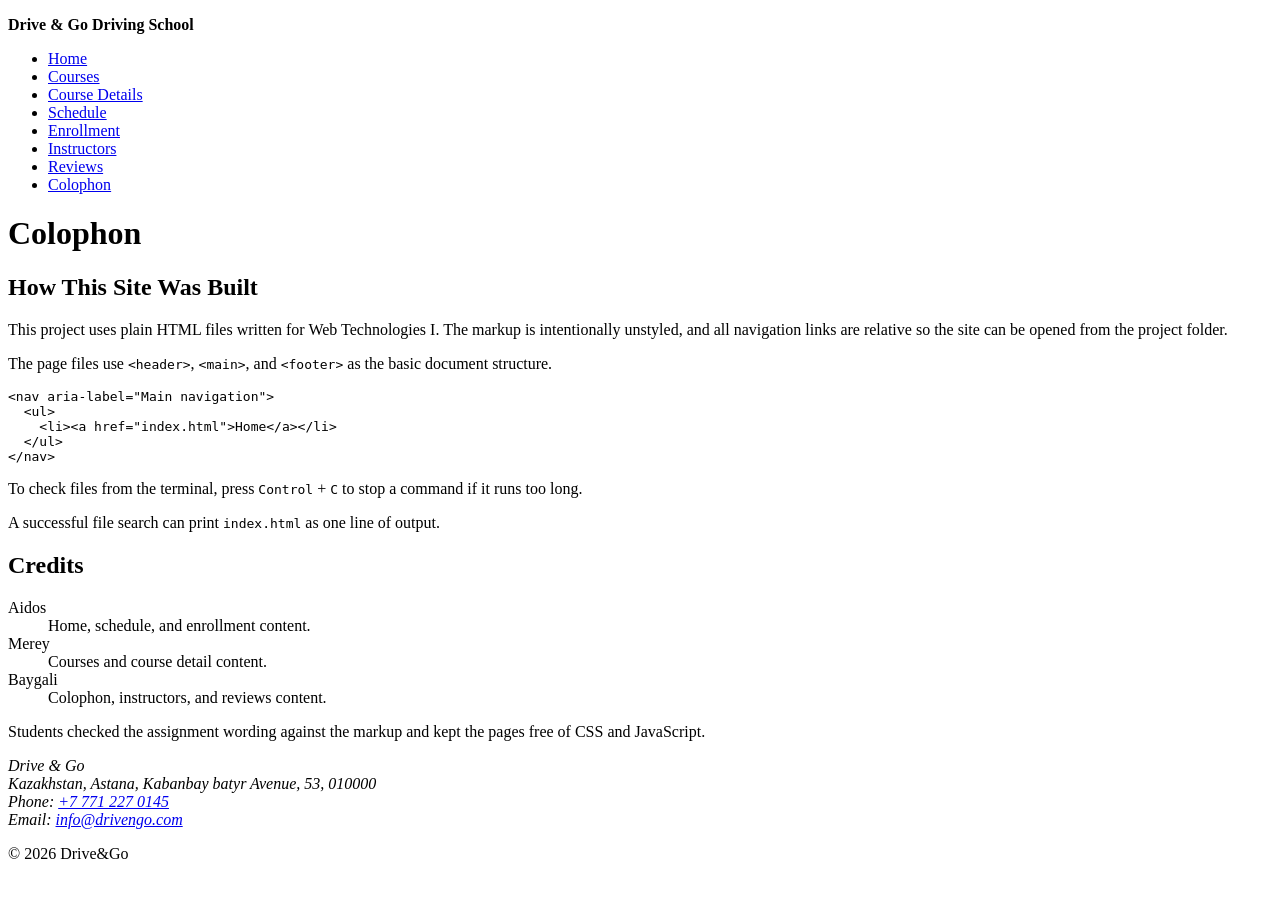
==== colophon.html @ 68e44f65 "fix" ====
<!DOCTYPE html>
<html lang="en">
<head>
    <meta charset="UTF-8">
    <meta name="viewport" content="width=device-width, initial-scale=1.0">
    <meta name="description" content="Colophon for the Drive & Go student website, including authorship and markup notes.">
    <meta name="author" content="Baygali">
    <title>Colophon | Drive & Go Driving School</title>
</head>
<body>
    <header>
        <p><strong>Drive &amp; Go Driving School</strong></p>
        <nav aria-label="Main navigation">
            <ul>
                <li><a href="index.html">Home</a></li>
                <li><a href="courses.html">Courses</a></li>
                <li><a href="coursedetail.html">Course Details</a></li>
                <li><a href="schedule.html">Schedule</a></li>
                <li><a href="enrollment.html">Enrollment</a></li>
                <li><a href="instructors.html">Instructors</a></li>
                <li><a href="reviews.html">Reviews</a></li>
                <li><a href="colophon.html">Colophon</a></li>
            </ul>
        </nav>
    </header>

    <main>
        <h1>Colophon</h1>

        <section>
            <h2>How This Site Was Built</h2>

            <!-- The colophon records technical choices because they affect grading but do not belong on the public course pages. -->
            <p>
                This project uses plain HTML files written for Web Technologies I. The markup is intentionally unstyled, and all navigation links are relative so the site can be opened from the project folder.
            </p>

            <p>
                The page files use <code>&lt;header&gt;</code>, <code>&lt;main&gt;</code>, and <code>&lt;footer&gt;</code> as the basic document structure.
            </p>

            <pre><code>&lt;nav aria-label="Main navigation"&gt;
  &lt;ul&gt;
    &lt;li&gt;&lt;a href="index.html"&gt;Home&lt;/a&gt;&lt;/li&gt;
  &lt;/ul&gt;
&lt;/nav&gt;</code></pre>

            <p>
                To check files from the terminal, press <kbd>Control</kbd> + <kbd>C</kbd> to stop a command if it runs too long.
            </p>

            <p>
                A successful file search can print <samp>index.html</samp> as one line of output.
            </p>
        </section>

        <section>
            <h2>Credits</h2>

            <!-- The author list is kept here so page content can stay focused on the driving school itself. -->
            <dl>
                <dt>Aidos</dt>
                <dd>Home, schedule, and enrollment content.</dd>
                <dt>Merey</dt>
                <dd>Courses and course detail content.</dd>
                <dt>Baygali</dt>
                <dd>Colophon, instructors, and reviews content.</dd>
            </dl>

            <p>
                Students checked the assignment wording against the markup and kept the pages free of CSS and JavaScript.
            </p>
        </section>
    </main>

    <footer>
        <address>
            Drive &amp; Go<br>
            Kazakhstan, Astana, Kabanbay batyr Avenue, 53, 010000<br>
            Phone: <a href="tel:+77712270145">+7 771 227 0145</a><br>
            Email: <a href="mailto:info@drivengo.com">info@drivengo.com</a>
        </address>
        <p>&copy; 2026 Drive&amp;Go</p>
    </footer>
</body>
</html>
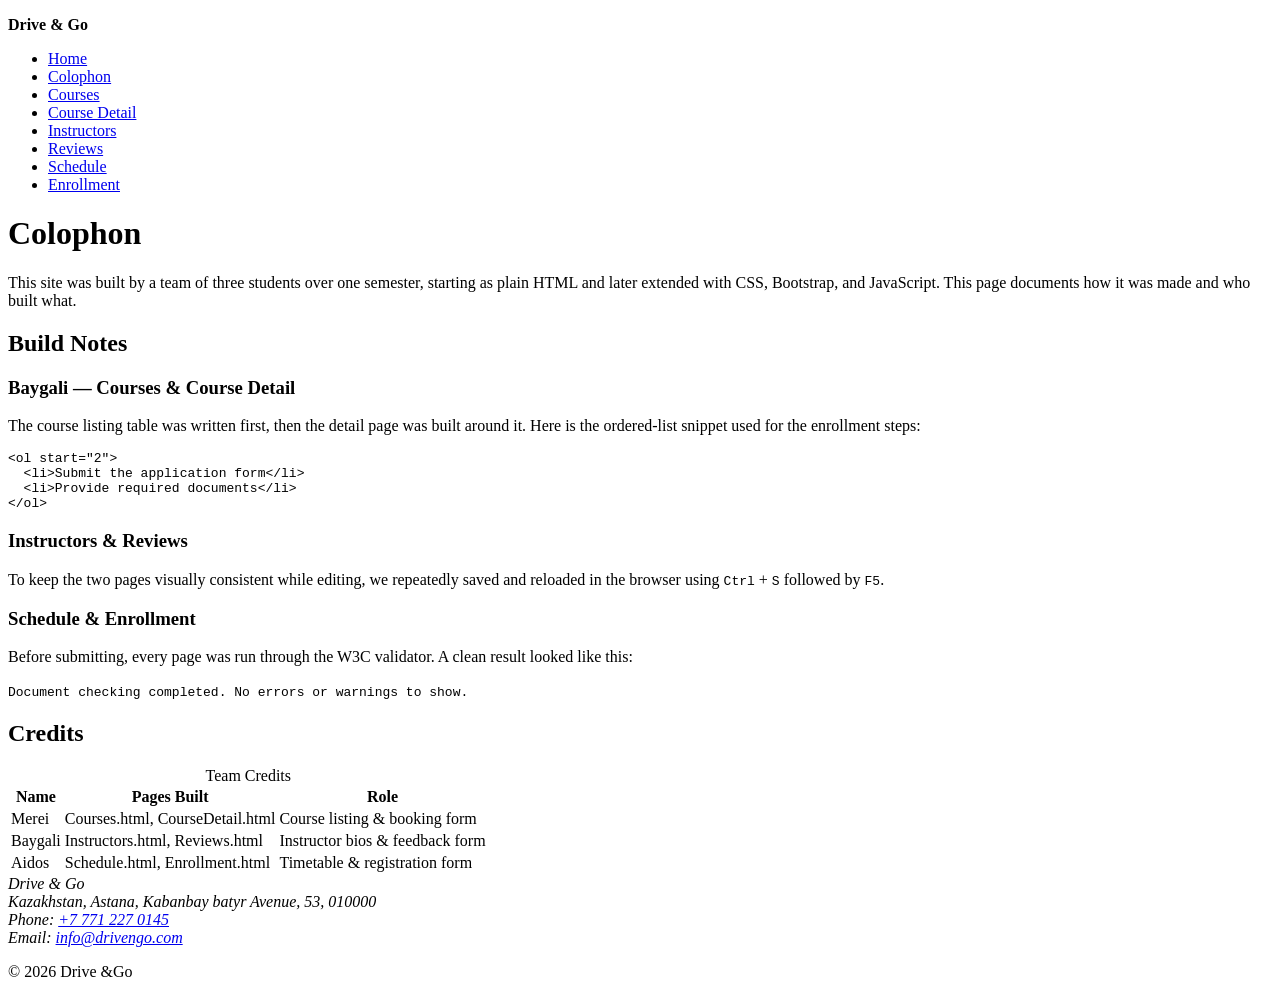
==== commit 617bef9c: "colophon.html, instructors.html, reviews.html" ====
--- a/colophon.html
+++ b/colophon.html
@@ -1,86 +1,110 @@
 <!DOCTYPE html>
 <html lang="en">
 <head>
-    <meta charset="UTF-8">
-    <meta name="viewport" content="width=device-width, initial-scale=1.0">
-    <meta name="description" content="Colophon for the Drive & Go student website, including authorship and markup notes.">
-    <meta name="author" content="Baygali">
-    <title>Colophon | Drive & Go Driving School</title>
+  <meta charset="UTF-8">
+  <meta name="viewport" content="width=device-width, initial-scale=1.0">
+  <meta name="description" content="How the Drive &amp; Go Driving School website was built, and credits for the three-person team.">
+  <meta name="author" content="Baygali">
+  <title>Colophon | Drive &amp; Go</title>
 </head>
 <body>
-    <header>
-        <p><strong>Drive &amp; Go Driving School</strong></p>
-        <nav aria-label="Main navigation">
-            <ul>
-                <li><a href="index.html">Home</a></li>
-                <li><a href="courses.html">Courses</a></li>
-                <li><a href="coursedetail.html">Course Details</a></li>
-                <li><a href="schedule.html">Schedule</a></li>
-                <li><a href="enrollment.html">Enrollment</a></li>
-                <li><a href="instructors.html">Instructors</a></li>
-                <li><a href="reviews.html">Reviews</a></li>
-                <li><a href="colophon.html">Colophon</a></li>
-            </ul>
-        </nav>
-    </header>
 
-    <main>
-        <h1>Colophon</h1>
+  <header>
+    <p><strong>Drive &amp; Go</strong></p>
+    <nav>
+      <ul>
+        <li><a href="index.html">Home</a></li>
+        <li><a href="colophon.html">Colophon</a></li>
+        <li><a href="Courses.html">Courses</a></li>
+        <li><a href="CourseDetail.html">Course Detail</a></li>
+        <li><a href="Instructors.html">Instructors</a></li>
+        <li><a href="Reviews.html">Reviews</a></li>
+        <li><a href="Schedule.html">Schedule</a></li>
+        <li><a href="Enrollment.html">Enrollment</a></li>
+      </ul>
+    </nav>
+  </header>
 
-        <section>
-            <h2>How This Site Was Built</h2>
+  <main>
+    <h1>Colophon</h1>
 
-            <!-- The colophon records technical choices because they affect grading but do not belong on the public course pages. -->
-            <p>
-                This project uses plain HTML files written for Web Technologies I. The markup is intentionally unstyled, and all navigation links are relative so the site can be opened from the project folder.
-            </p>
+    
+    <p>
+      This site was built by a team of three students over one semester, starting
+      as plain HTML and later extended with CSS, Bootstrap, and JavaScript. This
+      page documents how it was made and who built what.
+    </p>
 
-            <p>
-                The page files use <code>&lt;header&gt;</code>, <code>&lt;main&gt;</code>, and <code>&lt;footer&gt;</code> as the basic document structure.
-            </p>
+    <h2>Build Notes</h2>
 
-            <pre><code>&lt;nav aria-label="Main navigation"&gt;
-  &lt;ul&gt;
-    &lt;li&gt;&lt;a href="index.html"&gt;Home&lt;/a&gt;&lt;/li&gt;
-  &lt;/ul&gt;
-&lt;/nav&gt;</code></pre>
+    <section>
+      <h3>Baygali — Courses &amp; Course Detail</h3>
+      <p>
+        The course listing table was written first, then the detail page was built
+        around it. Here is the ordered-list snippet used for the enrollment steps:
+      </p>
+      <pre><code>&lt;ol start="2"&gt;
+  &lt;li&gt;Submit the application form&lt;/li&gt;
+  &lt;li&gt;Provide required documents&lt;/li&gt;
+&lt;/ol&gt;</code></pre>
+    </section>
 
-            <p>
-                To check files from the terminal, press <kbd>Control</kbd> + <kbd>C</kbd> to stop a command if it runs too long.
-            </p>
+    <section>
+      <h3>Instructors &amp; Reviews</h3>
+      <p>
+        To keep the two pages visually consistent while editing, we repeatedly
+        saved and reloaded in the browser using <kbd>Ctrl</kbd> + <kbd>S</kbd>
+        followed by <kbd>F5</kbd>.
+      </p>
+    </section>  
 
-            <p>
-                A successful file search can print <samp>index.html</samp> as one line of output.
-            </p>
-        </section>
+    <section>
+      <h3>Schedule &amp; Enrollment</h3>
+      <p>
+        Before submitting, every page was run through the W3C validator. A clean
+        result looked like this:
+      </p>
+      <p><samp>Document checking completed. No errors or warnings to show.</samp></p>
+    </section>
 
-        <section>
-            <h2>Credits</h2>
+    <h2>Credits</h2>
+    <table>
+      <caption>Team Credits</caption>
+      <thead>
+        <tr>
+          <th scope="col">Name</th>
+          <th scope="col">Pages Built</th>
+          <th scope="col">Role</th>
+        </tr>
+      </thead>
+      <tbody>
+        <tr>
+          <td>Merei</td>
+          <td>Courses.html, CourseDetail.html</td>
+          <td>Course listing &amp; booking form</td>
+        </tr>
+        <tr>
+          <td>Baygali</td>
+          <td>Instructors.html, Reviews.html</td>
+          <td>Instructor bios &amp; feedback form</td>
+        </tr>
+        <tr>
+          <td>Aidos</td>
+          <td>Schedule.html, Enrollment.html</td>
+          <td>Timetable &amp; registration form</td>
+        </tr>
+      </tbody>
+    </table>
+  </main>
 
-            <!-- The author list is kept here so page content can stay focused on the driving school itself. -->
-            <dl>
-                <dt>Aidos</dt>
-                <dd>Home, schedule, and enrollment content.</dd>
-                <dt>Merey</dt>
-                <dd>Courses and course detail content.</dd>
-                <dt>Baygali</dt>
-                <dd>Colophon, instructors, and reviews content.</dd>
-            </dl>
-
-            <p>
-                Students checked the assignment wording against the markup and kept the pages free of CSS and JavaScript.
-            </p>
-        </section>
-    </main>
-
-    <footer>
-        <address>
-            Drive &amp; Go<br>
-            Kazakhstan, Astana, Kabanbay batyr Avenue, 53, 010000<br>
-            Phone: <a href="tel:+77712270145">+7 771 227 0145</a><br>
-            Email: <a href="mailto:info@drivengo.com">info@drivengo.com</a>
-        </address>
-        <p>&copy; 2026 Drive&amp;Go</p>
-    </footer>
+  <footer>
+    <address>
+      Drive &amp; Go<br>
+      Kazakhstan, Astana, Kabanbay batyr Avenue, 53, 010000<br>
+      Phone: <a href="tel:+77712270145">+7 771 227 0145</a><br>
+      Email: <a href="mailto:info@drivengo.com">info@drivengo.com</a>
+    </address>
+    <p>&copy; 2026 Drive &amp;Go</p>
+  </footer>
 </body>
-</html>
+</html>
